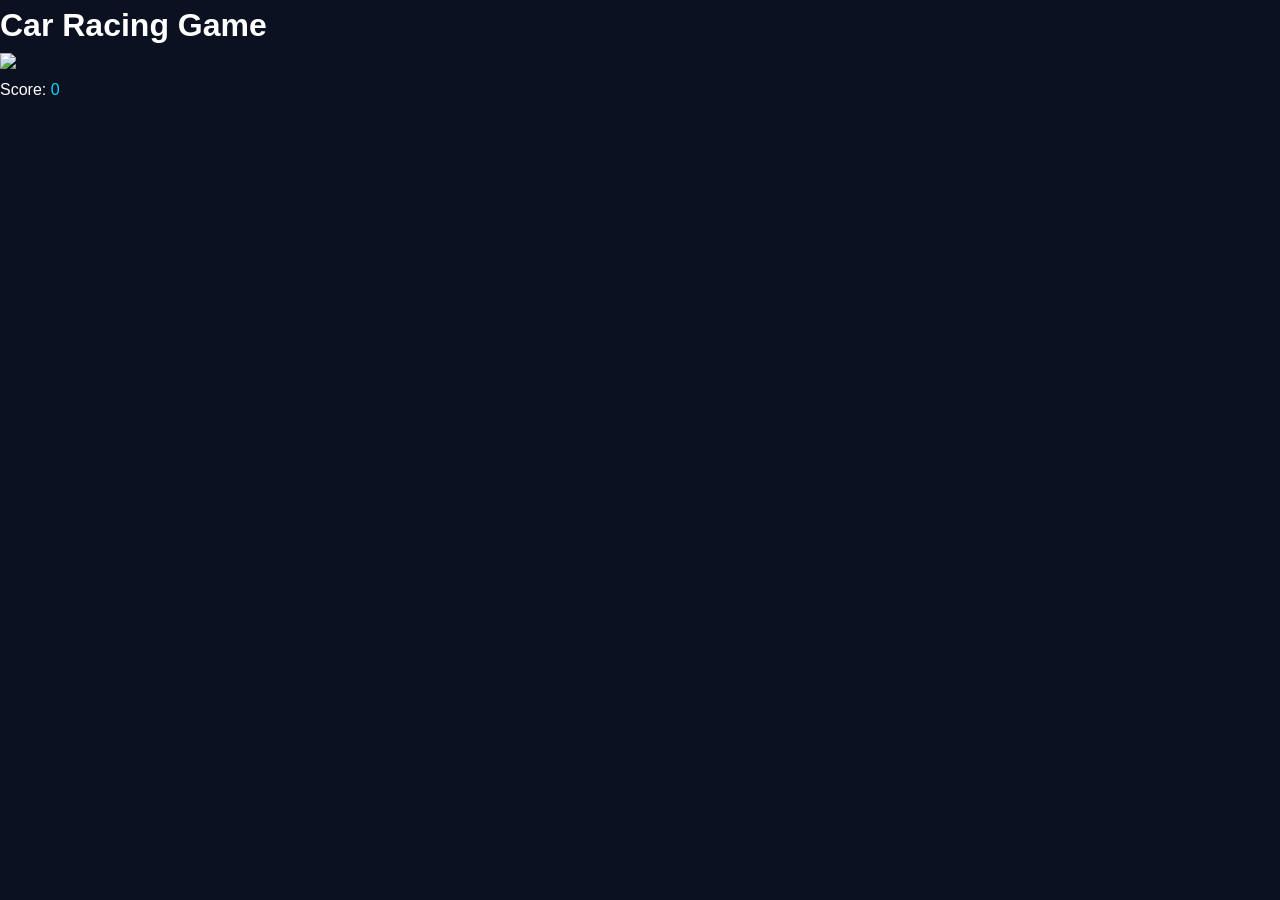
==== cargame.html @ 7f88b27f "Add files via upload" ====
<!DOCTYPE html>
<html>
<head>
    <title>Advanced Car Racing Game</title>
    <link rel="stylesheet" href="style.css">
</head>
<body>

    <h1 class="title">Car Racing Game</h1>

    <div id="gameArea">
        <img id="car" src="https://t4.ftcdn.net/jpg/01/97/79/23/240_F_197792302_EoR73aFr57Jb6aSNcR3Jv3vtor8w3V08.webp">
    </div>

    <div class="scoreBox">
        Score: <span id="score">0</span>
    </div>

<script src="game.js"></script>
</body>
</html>
---- style.css ----
* {
    margin: 0;
    padding: 0;
    box-sizing: border-box;
    scroll-behavior: smooth;
}

body {
    font-family: "Poppins", sans-serif;
    background: #0b1120;
    color: #ffffff;
    line-height: 1.6;
}

a {
    text-decoration: none;
    color: inherit;
}

span {
    color: #00d9ff;
}

header {
    width: 100%;
    position: fixed;
    top: 0;
    left: 0;
    z-index: 1000;
    background: rgba(11, 17, 32, 0.95);
    backdrop-filter: blur(10px);
}

.navbar {
    max-width: 1200px;
    margin: auto;
    padding: 20px;
    display: flex;
    justify-content: space-between;
    align-items: center;
}

.logo {
    font-size: 28px;
    font-weight: 700;
}

.nav-links {
    display: flex;
    list-style: none;
    gap: 30px;
}

.nav-links a {
    font-size: 15px;
    font-weight: 500;
    transition: 0.3s;
}

.nav-links a:hover {
    color: #00d9ff;
}

.menu-btn {
    display: none;
    border: none;
    background: none;
    color: white;
    font-size: 28px;
    cursor: pointer;
}

.hero {
    min-height: 100vh;
    max-width: 1200px;
    margin: auto;
    padding: 130px 20px 70px;
    display: flex;
    justify-content: space-between;
    align-items: center;
    gap: 50px;
}

.hero-content {
    max-width: 650px;
}

.intro {
    color: #00d9ff;
    font-size: 18px;
    margin-bottom: 10px;
}

.hero h1 {
    font-size: clamp(45px, 7vw, 80px);
    line-height: 1.1;
    margin-bottom: 15px;
}

.hero h2 {
    font-size: clamp(20px, 3vw, 30px);
    margin-bottom: 20px;
}

.hero p {
    color: #b8c0d0;
    max-width: 600px;
}

.hero-buttons {
    display: flex;
    gap: 15px;
    margin-top: 30px;
}

.btn {
    display: inline-block;
    background: #00d9ff;
    color: #06101c;
    padding: 12px 25px;
    border-radius: 6px;
    font-weight: 600;
    border: 2px solid #00d9ff;
    cursor: pointer;
    transition: 0.3s;
}

.btn:hover {
    background: transparent;
    color: #00d9ff;
}

.secondary {
    background: transparent;
    color: #00d9ff;
}

.secondary:hover {
    background: #00d9ff;
    color: #06101c;
}

.hero-image {
    display: flex;
    justify-content: center;
    align-items: center;
}

.profile-circle {
    width: 300px;
    height: 300px;
    border: 3px solid #00d9ff;
    border-radius: 50%;
    display: flex;
    justify-content: center;
    align-items: center;
    font-size: 80px;
    font-weight: 700;
    box-shadow: 0 0 50px rgba(0, 217, 255, 0.2);
    background: #111a2e;
}

.section {
    max-width: 1200px;
    margin: auto;
    padding: 100px 20px;
}

.section-title {
    text-align: center;
    margin-bottom: 60px;
}

.section-title p {
    color: #00d9ff;
    font-size: 15px;
}

.section-title h2 {
    font-size: 40px;
}

.about-content {
    display: grid;
    grid-template-columns: 1fr 1fr;
    gap: 50px;
}

.about-text,
.info-box {
    background: #111a2e;
    border: 1px solid #1d2a42;
    border-radius: 12px;
    padding: 30px;
}

.about-text h3 {
    font-size: 25px;
    margin-bottom: 20px;
}

.about-text p {
    color: #b8c0d0;
    margin-bottom: 15px;
}

.about-info {
    display: grid;
    grid-template-columns: 1fr 1fr;
    gap: 20px;
}

.info-box h3 {
    color: #00d9ff;
    font-size: 18px;
    margin-bottom: 8px;
}

.info-box p {
    color: #b8c0d0;
}

.skills-section,
.education-section {
    background: #0e1728;
    max-width: 100%;
}

.skills-container,
.projects-container {
    max-width: 1160px;
    margin: auto;
    display: grid;
    grid-template-columns: repeat(3, 1fr);
    gap: 25px;
}

.skill-card {
    background: #111a2e;
    border: 1px solid #1d2a42;
    border-radius: 12px;
    padding: 30px;
    text-align: center;
    transition: 0.3s;
}

.skill-card:hover,
.project-card:hover {
    transform: translateY(-8px);
    border-color: #00d9ff;
}

.skill-icon {
    width: 65px;
    height: 65px;
    margin: auto;
    margin-bottom: 20px;
    display: flex;
    align-items: center;
    justify-content: center;
    border-radius: 10px;
    background: #00d9ff;
    color: #06101c;
    font-weight: 700;
    font-size: 13px;
}

.skill-card h3 {
    margin-bottom: 10px;
}

.skill-card p {
    color: #aeb8c9;
    font-size: 14px;
}

.projects-container {
    grid-template-columns: repeat(3, 1fr);
}

.project-card {
    background: #111a2e;
    border: 1px solid #1d2a42;
    padding: 30px;
    border-radius: 12px;
    transition: 0.3s;
}

.project-number {
    color: #00d9ff;
    font-size: 18px;
    font-weight: 700;
    margin-bottom: 20px;
}

.project-card h3 {
    font-size: 22px;
    margin-bottom: 15px;
}

.project-card p {
    color: #b8c0d0;
    font-size: 14px;
    margin-bottom: 20px;
}

.project-tech {
    display: flex;
    flex-wrap: wrap;
    gap: 8px;
    margin-bottom: 25px;
}

.project-tech span {
    background: #17243b;
    padding: 5px 10px;
    border-radius: 4px;
    font-size: 12px;
}

.project-link {
    color: #00d9ff;
    font-weight: 600;
}

.education-card {
    max-width: 1160px;
    margin: auto;
    display: flex;
    align-items: flex-start;
    gap: 25px;
    background: #111a2e;
    border: 1px solid #1d2a42;
    padding: 35px;
    border-radius: 12px;
}

.education-icon {
    font-size: 40px;
}

.education-card h3 {
    margin-bottom: 8px;
}

.education-card h4 {
    color: #00d9ff;
    margin-bottom: 8px;
}

.education-card p {
    color: #b8c0d0;
}

.education-year {
    display: inline-block;
    color: white !important;
    background: #17243b;
    padding: 4px 12px;
    border-radius: 5px;
    margin-bottom: 10px;
}

.career-section {
    padding: 100px 20px;
    text-align: center;
    background: linear-gradient(135deg, #0e1728, #101e35);
}

.career-content {
    max-width: 800px;
    margin: auto;
}

.career-content > p:first-child {
    color: #00d9ff;
}

.career-content h2 {
    font-size: 40px;
    margin: 15px 0;
}

.career-content p {
    color: #b8c0d0;
    margin-bottom: 25px;
}

.contact-container {
    display: grid;
    grid-template-columns: 0.8fr 1.2fr;
    gap: 50px;
}

.contact-info {
    display: flex;
    flex-direction: column;
    gap: 20px;
}

.contact-box {
    background: #111a2e;
    border: 1px solid #1d2a42;
    padding: 25px;
    border-radius: 10px;
}

.contact-box h3 {
    color: #00d9ff;
    margin-bottom: 5px;
}

.contact-box p {
    color: #b8c0d0;
}

form {
    display: flex;
    flex-direction: column;
    gap: 15px;
}

input,
textarea {
    width: 100%;
    padding: 15px;
    background: #111a2e;
    color: white;
    border: 1px solid #1d2a42;
    border-radius: 7px;
    font-family: inherit;
    outline: none;
}

input:focus,
textarea:focus {
    border-color: #00d9ff;
}

textarea {
    resize: vertical;
}

form .btn {
    align-self: flex-start;
}

footer {
    text-align: center;
    padding: 50px 20px;
    background: #070c17;
}

footer h2 {
    margin-bottom: 10px;
}

footer p {
    color: #8f9bad;
    font-size: 14px;
}

.social-links {
    display: flex;
    justify-content: center;
    gap: 25px;
    margin: 20px 0;
}

.social-links a {
    color: #00d9ff;
}

.social-links a:hover {
    text-decoration: underline;
}

.copyright {
    margin-top: 20px;
}

@media (max-width: 900px) {
    .hero {
        flex-direction: column-reverse;
        text-align: center;
    }

    .hero-content {
        max-width: 700px;
    }

    .hero-buttons {
        justify-content: center;
    }

    .about-content {
        grid-template-columns: 1fr;
    }

    .skills-container,
    .projects-container {
        grid-template-columns: repeat(2, 1fr);
    }

    .contact-container {
        grid-template-columns: 1fr;
    }
}

@media (max-width: 650px) {
    .navbar {
        padding: 15px 20px;
    }

    .menu-btn {
        display: block;
    }

    .nav-links {
        position: absolute;
        top: 70px;
        left: 0;
        width: 100%;
        display: none;
        flex-direction: column;
        gap: 0;
        background: #0b1120;
        text-align: center;
    }

    .nav-links.active {
        display: flex;
    }

    .nav-links li {
        padding: 15px;
        border-bottom: 1px solid #1d2a42;
    }

    .profile-circle {
        width: 220px;
        height: 220px;
        font-size: 60px;
    }

    .section {
        padding: 70px 20px;
    }

    .section-title h2 {
        font-size: 32px;
    }

    .skills-container,
    .projects-container {
        grid-template-columns: 1fr;
    }

    .about-info {
        grid-template-columns: 1fr;
    }

    .education-card {
        flex-direction: column;
    }

    .career-content h2 {
        font-size: 30px;
    }
}
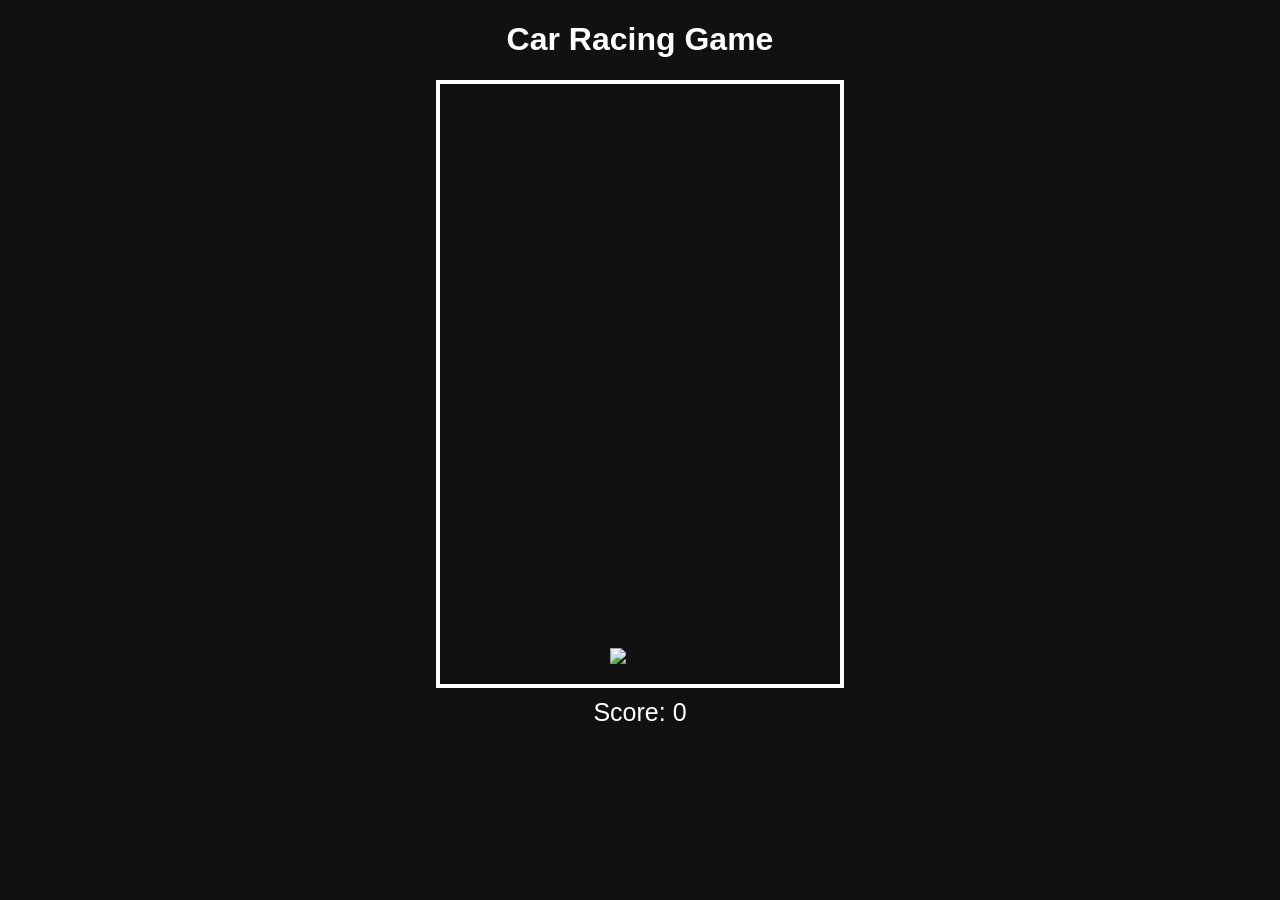
==== commit d49ecdfd: "Update cargame.html" ====
--- a/cargame.html
+++ b/cargame.html
@@ -3,7 +3,7 @@
 <html>
 <head>
     <title>Advanced Car Racing Game</title>
-    <link rel="stylesheet" href="style.css">
+    <link rel="stylesheet" href="cargame.css">
 </head>
 <body>
 
--- a/cargame.css
+++ b/cargame.css
@@ -0,0 +1,49 @@
+body {
+    margin: 0;
+    background: #111;
+    font-family: Arial;
+}
+
+.title {
+    text-align: center;
+    color: white;
+}
+
+#gameArea {
+    width: 400px;
+    height: 600px;
+    margin: auto;
+    position: relative;
+    overflow: hidden;
+    border: 4px solid white;
+
+    background-image: url("road.png");
+    background-repeat: repeat-y;
+    background-size: 100% 600px;
+    animation: roadMove 0.2s linear infinite;
+}
+
+@keyframes roadMove {
+    from { background-position-y: 0; }
+    to   { background-position-y: 600px; }
+}
+
+#car {
+    width: 60px;
+    position: absolute;
+    left: 170px;
+    bottom: 20px;
+}
+
+.enemy {
+    width: 60px;
+    position: absolute;
+}
+
+.scoreBox {
+    text-align: center;
+    margin-top: 10px;
+    font-size: 25px;
+    color: white;
+}
+
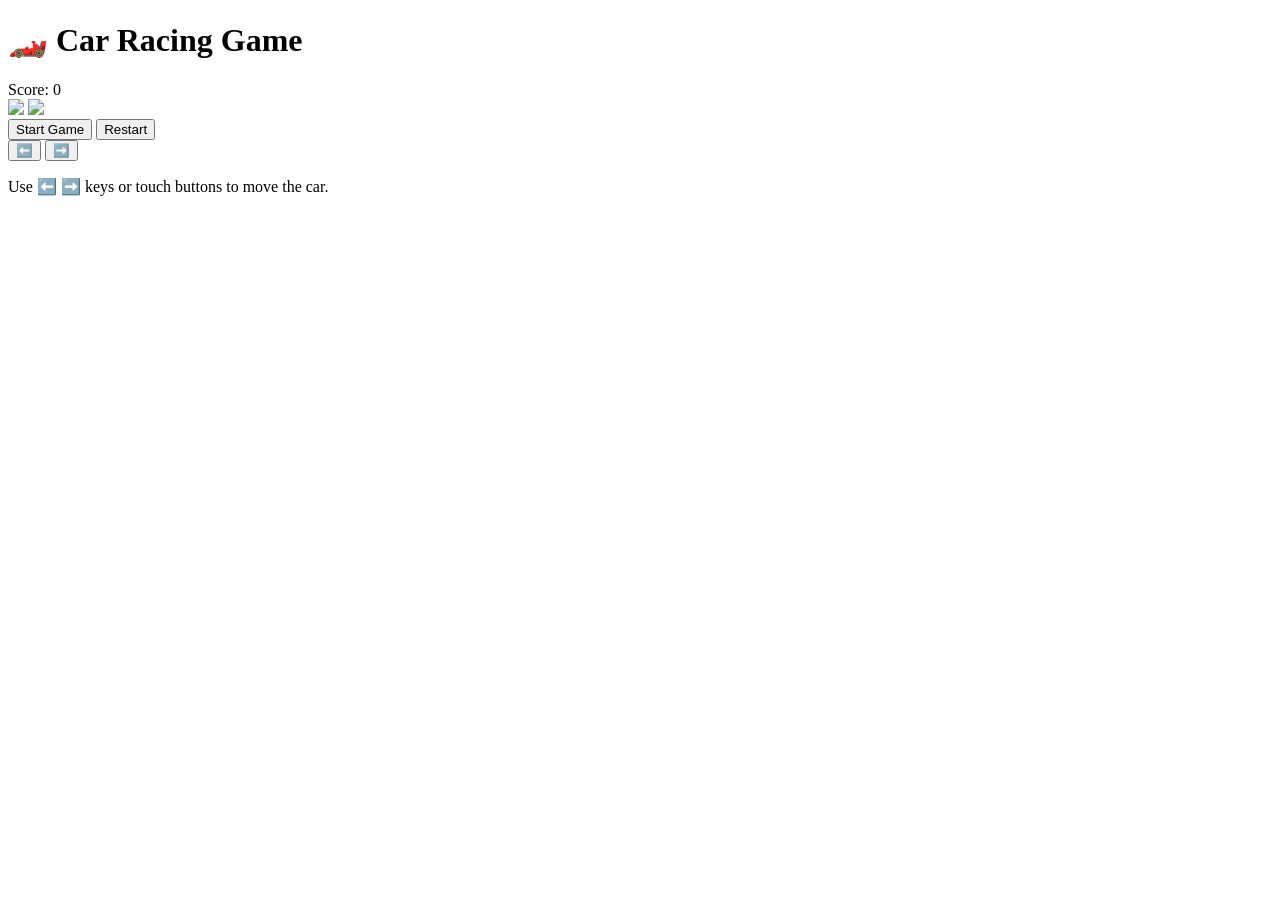
==== commit 858011b4: "Enhance car game layout with controls and instructions Added buttons for starting and restarting the" ====
--- a/cargame.html
+++ b/cargame.html
@@ -1,22 +1,37 @@
-
 <!DOCTYPE html>
-<html>
+<html lang="en">
 <head>
-    <title>Advanced Car Racing Game</title>
+    <meta charset="UTF-8">
+    <meta name="viewport" content="width=device-width, initial-scale=1.0">
+    <title>Car Racing Game</title>
     <link rel="stylesheet" href="cargame.css">
 </head>
 <body>
 
-    <h1 class="title">Car Racing Game</h1>
+    <h1 class="title">🏎️ Car Racing Game</h1>
+
+    <div class="scoreBox">
+        Score: <span id="score">0</span>
+    </div>
 
     <div id="gameArea">
         <img id="car" src="https://t4.ftcdn.net/jpg/01/97/79/23/240_F_197792302_EoR73aFr57Jb6aSNcR3Jv3vtor8w3V08.webp">
     </div>
 
-    <div class="scoreBox">
-        Score: <span id="score">0</span>
+    <div class="buttons">
+        <button id="startBtn">Start Game</button>
+        <button id="restartBtn">Restart</button>
     </div>
 
-<script src="game.js"></script>
+    <div class="touchControls">
+        <button id="leftBtn">⬅️</button>
+        <button id="rightBtn">➡️</button>
+    </div>
+
+    <p class="instruction">
+        Use ⬅️ ➡️ keys or touch buttons to move the car.
+    </p>
+
+    <script src="cargame.js"></script>
 </body>
 </html>
--- a/cargame.css
+++ b/cargame.css
@@ -1,49 +1,193 @@
-body {
-    margin: 0;
-    background: #111;
-    font-family: Arial;
+const car = document.getElementById("car");
+const game = document.getElementById("gameArea");
+const scoreDisplay = document.getElementById("score");
+
+const startBtn = document.getElementById("startBtn");
+const restartBtn = document.getElementById("restartBtn");
+const leftBtn = document.getElementById("leftBtn");
+const rightBtn = document.getElementById("rightBtn");
+
+let carX = 0;
+let carSpeed = 8;
+
+let enemies = [];
+let score = 0;
+let gameOver = true;
+let gameRunning = false;
+let frame = 0;
+let animationId;
+
+function setCarPosition() {
+    const maxX = game.clientWidth - car.offsetWidth;
+    carX = Math.max(0, Math.min(carX, maxX));
+    car.style.left = carX + "px";
+    car.style.transform = "none";
 }
 
-.title {
-    text-align: center;
-    color: white;
+function resetCar() {
+    carX = (game.clientWidth - car.offsetWidth) / 2;
+    setCarPosition();
 }
 
-#gameArea {
-    width: 400px;
-    height: 600px;
-    margin: auto;
-    position: relative;
-    overflow: hidden;
-    border: 4px solid white;
+function moveLeft() {
+    if (!gameRunning) return;
 
-    background-image: url("road.png");
-    background-repeat: repeat-y;
-    background-size: 100% 600px;
-    animation: roadMove 0.2s linear infinite;
+    carX -= carSpeed;
+    setCarPosition();
 }
 
-@keyframes roadMove {
-    from { background-position-y: 0; }
-    to   { background-position-y: 600px; }
+function moveRight() {
+    if (!gameRunning) return;
+
+    carX += carSpeed;
+    setCarPosition();
 }
 
-#car {
-    width: 60px;
-    position: absolute;
-    left: 170px;
-    bottom: 20px;
+document.addEventListener("keydown", function (e) {
+    if (e.key === "ArrowLeft") {
+        e.preventDefault();
+        moveLeft();
+    }
+
+    if (e.key === "ArrowRight") {
+        e.preventDefault();
+        moveRight();
+    }
+
+    if (e.key === " " && gameOver) {
+        startGame();
+    }
+});
+
+leftBtn.addEventListener("touchstart", function (e) {
+    e.preventDefault();
+    moveLeft();
+});
+
+rightBtn.addEventListener("touchstart", function (e) {
+    e.preventDefault();
+    moveRight();
+});
+
+leftBtn.addEventListener("click", moveLeft);
+rightBtn.addEventListener("click", moveRight);
+
+function spawnEnemy() {
+    const enemy = document.createElement("div");
+
+    enemy.classList.add("enemy");
+
+    enemy.textContent = "🚗";
+    enemy.style.position = "absolute";
+    enemy.style.fontSize = "45px";
+    enemy.style.width = "55px";
+    enemy.style.height = "55px";
+    enemy.style.lineHeight = "55px";
+    enemy.style.textAlign = "center";
+
+    const maxX = game.clientWidth - 55;
+
+    enemy.style.left = Math.floor(Math.random() * maxX) + "px";
+    enemy.style.top = "-60px";
+
+    game.appendChild(enemy);
+    enemies.push(enemy);
 }
 
-.enemy {
-    width: 60px;
-    position: absolute;
+function isCrash() {
+    const carRect = car.getBoundingClientRect();
+
+    for (const enemy of enemies) {
+        const enemyRect = enemy.getBoundingClientRect();
+
+        if (
+            carRect.left < enemyRect.right &&
+            carRect.right > enemyRect.left &&
+            carRect.top < enemyRect.bottom &&
+            carRect.bottom > enemyRect.top
+        ) {
+            return true;
+        }
+    }
+
+    return false;
 }
 
-.scoreBox {
-    text-align: center;
-    margin-top: 10px;
-    font-size: 25px;
-    color: white;
+function endGame() {
+    gameRunning = false;
+    gameOver = true;
+
+    cancelAnimationFrame(animationId);
+
+    alert("💥 GAME OVER!\nYour Score: " + score);
 }
 
+function gameLoop() {
+    if (!gameRunning) return;
+
+    frame++;
+
+    if (frame % 45 === 0) {
+        spawnEnemy();
+    }
+
+    enemies.forEach((enemy, index) => {
+        let top = parseFloat(enemy.style.top);
+
+        top += 4 + score * 0.03;
+
+        enemy.style.top = top + "px";
+
+        if (top > game.clientHeight) {
+            enemy.remove();
+            enemies.splice(index, 1);
+
+            score++;
+            scoreDisplay.textContent = score;
+        }
+    });
+
+    if (isCrash()) {
+        endGame();
+        return;
+    }
+
+    animationId = requestAnimationFrame(gameLoop);
+}
+
+function clearEnemies() {
+    enemies.forEach(enemy => enemy.remove());
+    enemies = [];
+}
+
+function startGame() {
+    clearEnemies();
+
+    score = 0;
+    frame = 0;
+    scoreDisplay.textContent = "0";
+
+    gameOver = false;
+    gameRunning = true;
+
+    resetCar();
+
+    cancelAnimationFrame(animationId);
+    gameLoop();
+}
+
+function restartGame() {
+    startGame();
+}
+
+startBtn.addEventListener("click", startGame);
+restartBtn.addEventListener("click", restartGame);
+
+window.addEventListener("resize", function () {
+    if (gameRunning) {
+        setCarPosition();
+    }
+});
+
+resetCar();
+
